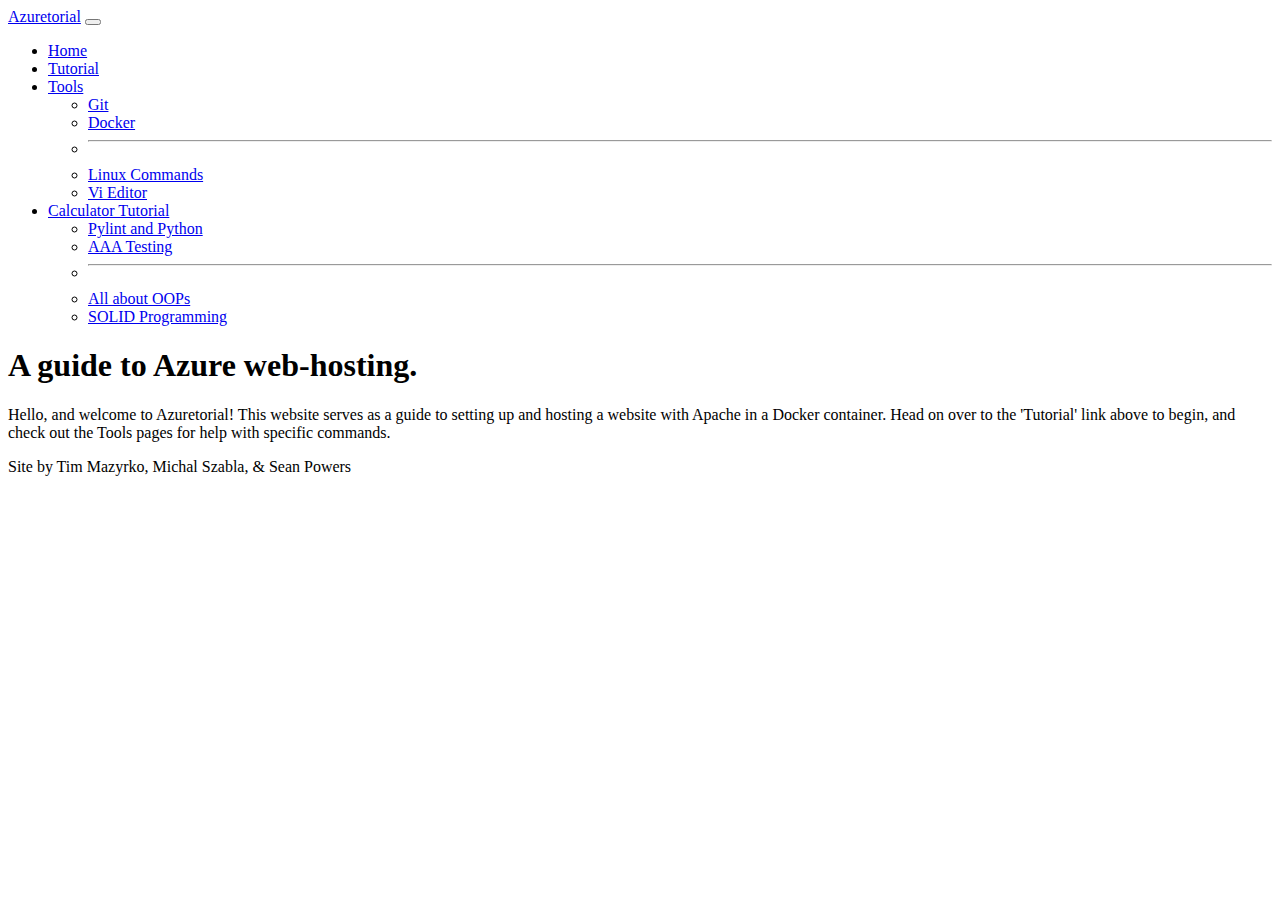
==== src/index.html @ e40c509b "Add files via upload" ====
<!DOCTYPE html>
<html lang="en">
    <head>
        <meta charset="utf-8" />
        <meta name="viewport" content="width=device-width, initial-scale=1, shrink-to-fit=no" />
        <title>Azuretorial</title>
        <!-- Favicon-->
        <link rel="icon" type="image/x-icon" href="/assets/favicon.ico" />
        <!-- Core theme CSS (includes Bootstrap)-->
        <link href="/css/styles.css" rel="stylesheet" />
    </head>
    <body>
        <!-- Responsive navbar-->
        <nav class="navbar navbar-expand-lg navbar-dark bg-dark">
            <div class="container">
                <a class="navbar-brand" href="/">Azuretorial</a>
                <button class="navbar-toggler" type="button" data-bs-toggle="collapse" data-bs-target="#navbarSupportedContent" aria-controls="navbarSupportedContent" aria-expanded="false" aria-label="Toggle navigation"><span class="navbar-toggler-icon"></span></button>
                <div class="collapse navbar-collapse" id="navbarSupportedContent">
                    <ul class="navbar-nav ms-auto mb-2 mb-lg-0">
                        <li class="nav-item"><a class="nav-link active" aria-current="page" href="/">Home</a></li>
                        <li class="nav-item"><a class="nav-link" href="/tutorial/">Tutorial</a></li>
                        <li class="nav-item dropdown">
                            <a class="nav-link dropdown-toggle" id="navbarDropdown" href="#" role="button" data-bs-toggle="dropdown" aria-expanded="false">Tools</a>
                            <ul class="dropdown-menu dropdown-menu-end" aria-labelledby="navbarDropdown">
                                <li><a class="dropdown-item" href="/tools/git/">Git</a></li>
                                <li><a class="dropdown-item" href="/tools/docker/">Docker</a></li>
                                <li><hr class="dropdown-divider" /></li>
                                <li><a class="dropdown-item" href="/tools/linux/">Linux Commands</a></li>
                                <li><a class="dropdown-item" href="/tools/vi/">Vi Editor</a></li>
                            </ul>
                        </li>
                        <li class="nav-item dropdown">
                            <a class="nav-link dropdown-toggle" id="navbarDropdown" href="#" role="button" data-bs-toggle="dropdown" aria-expanded="false">Calculator Tutorial</a>
                            <ul class="dropdown-menu dropdown-menu-end" aria-labelledby="navbarDropdown">
                                <li><a class="dropdown-item" href=/"CalculatorTutorial/TutorialArticle1">Pylint and Python</a></li>
                                <li><a class="dropdown-item" href="/CalculatorTutorial/TutorialArticle2">AAA Testing</a></li>
                                <li><hr class="dropdown-divider" /></li>
                                <li><a class="dropdown-item" href="/CalculatorTutorial/TutorialArticle3">All about OOPs</a></li>
                                <li><a class="dropdown-item" href="/CalculatorTutorial/TutorialArticle4">SOLID Programming</a></li>
                            </ul>
                        </li>
                        
                    </ul>
                </div>
            </div>
        </nav>
        <!-- Page content-->
        <div class="container">
            <div class="text-center mt-5">
                <h1>A guide to Azure web-hosting.</h1>
                <p class="lead">Hello, and welcome to Azuretorial! This website serves as a guide to setting up and
                                hosting a website with Apache in a Docker container. Head on over to the 'Tutorial' link
                                above to begin, and check out the Tools pages for help with specific commands.</p>
                <p>Site by Tim Mazyrko, Michal Szabla, & Sean Powers</p>
            </div>
        </div>
        <!-- Bootstrap core JS-->
        <script src="https://cdn.jsdelivr.net/npm/bootstrap@5.1.1/dist/js/bootstrap.bundle.min.js"></script>
        <!-- Core theme JS-->
        <script src="/js/scripts.js"></script>
    </body>
</html>
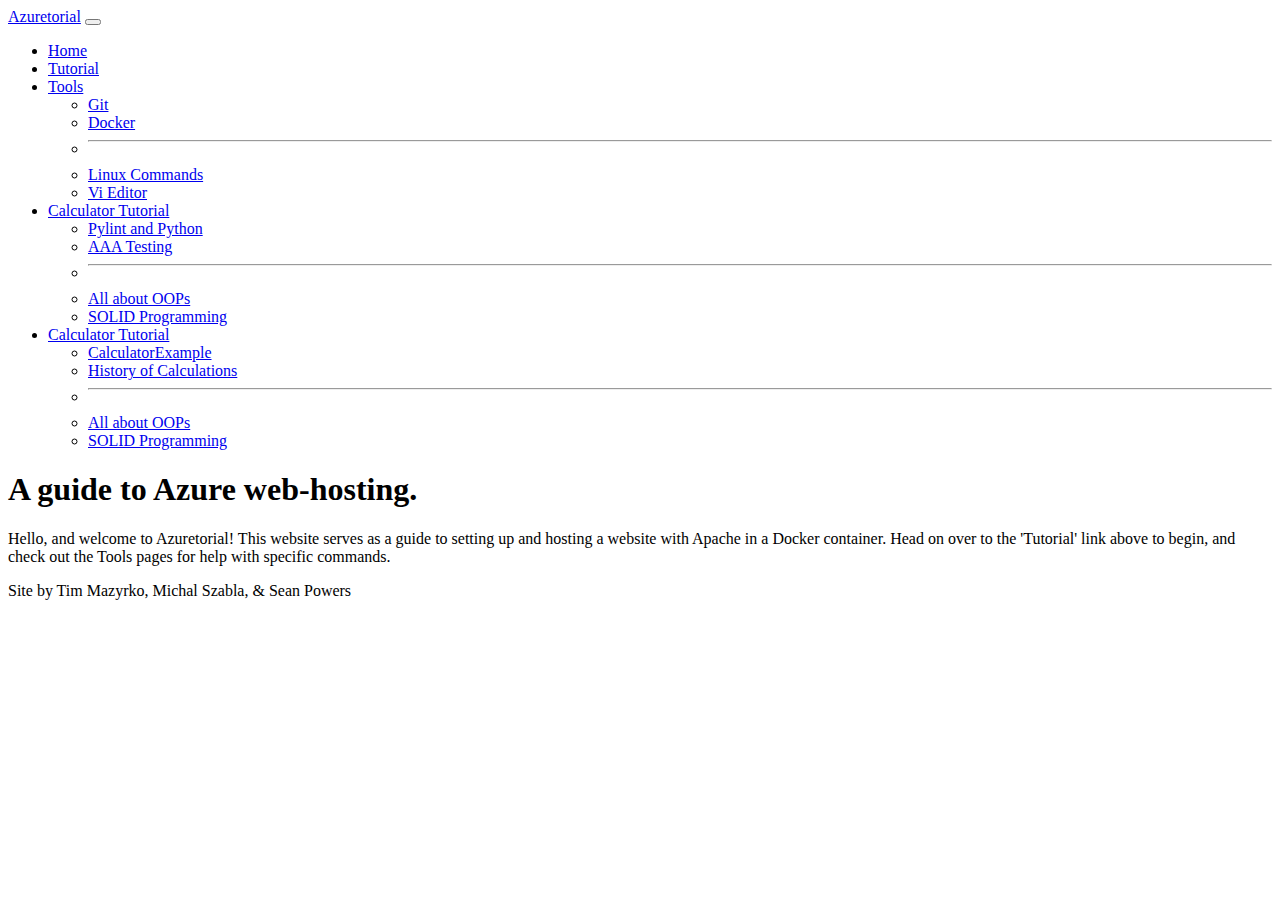
==== commit e877c489: "added the calculator example to the nav bar" ====
--- a/src/index.html
+++ b/src/index.html
@@ -40,6 +40,17 @@
                             </ul>
                         </li>
                         
+                        <li class="nav-item dropdown">
+                            <a class="nav-link dropdown-toggle" id="navbarDropdown" href="#" role="button" data-bs-toggle="dropdown" aria-expanded="false">Calculator Tutorial</a>
+                            <ul class="dropdown-menu dropdown-menu-end" aria-labelledby="navbarDropdown">
+                                <li><a class="dropdown-item" href=/"CalculatorExamples/templates/index.html">CalculatorExample</a></li>
+                                <li><a class="dropdown-item" href="/CalculatorTutorial/TutorialArticle2">History of Calculations</a></li>
+                                <li><hr class="dropdown-divider" /></li>
+                                <li><a class="dropdown-item" href="/CalculatorTutorial/TutorialArticle3">All about OOPs</a></li>
+                                <li><a class="dropdown-item" href="/CalculatorTutorial/TutorialArticle4">SOLID Programming</a></li>
+                            </ul>
+                        </li>
+                        
                     </ul>
                 </div>
             </div>
